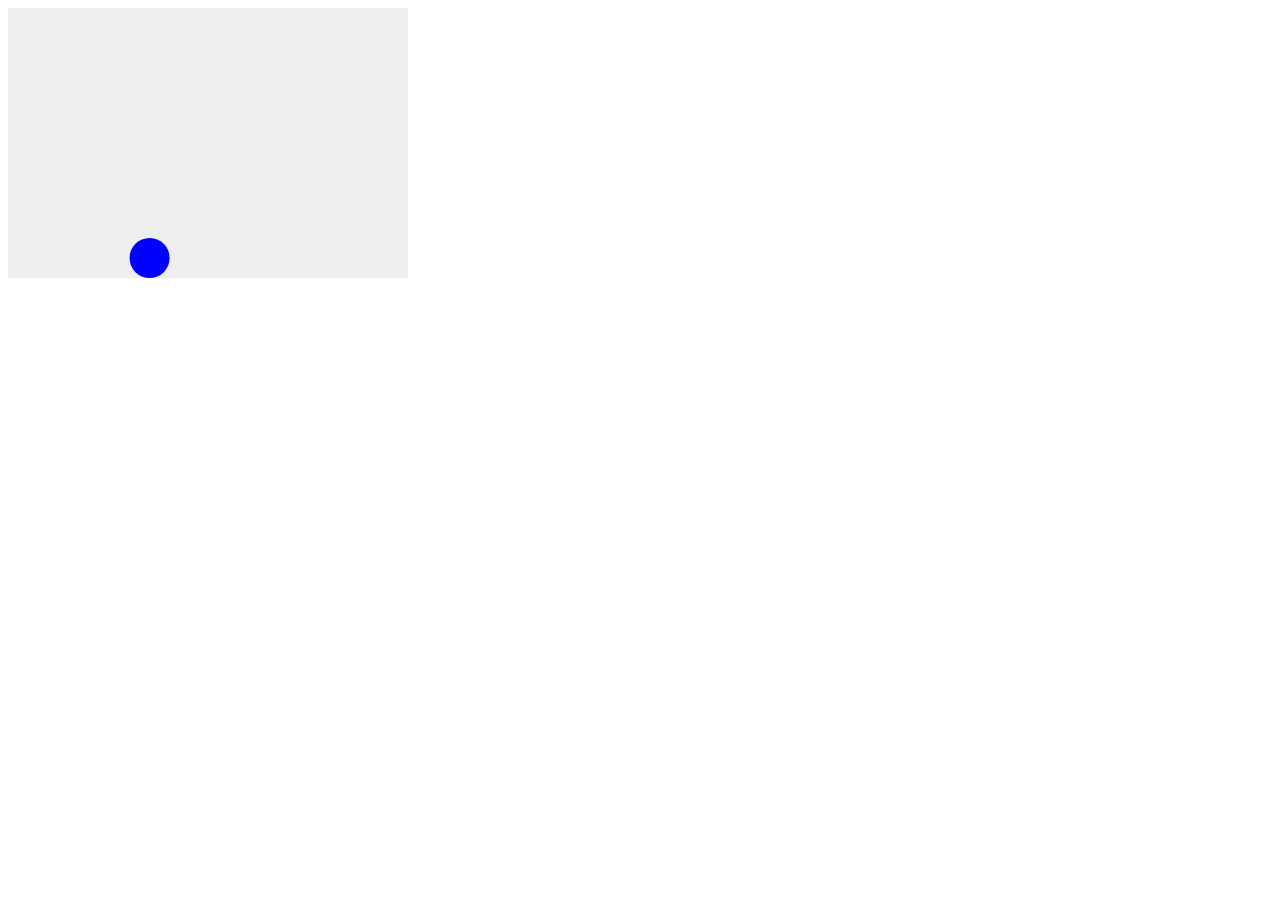
==== physics/index.html @ bfc051eb "add book about physics" ====
<!DOCTYPE html>
<html lang="en">
<head>
    <meta charset="UTF-8">
    <meta name="viewport" content="width=device-width, initial-scale=1.0">
    <meta http-equiv="X-UA-Compatible" content="ie=edge">
    <title>Physics</title>
    <style>
        canvas {
            background: #eee;
        }
    </style>
</head>
<body>
    <canvas id="canvas" width="400" height="270"></canvas>

    <script src="ball.js"></script>
    <!-- <script src="frame-example.js"></script> -->
    <script src="getTime-example.js"></script>
</body>
</html>
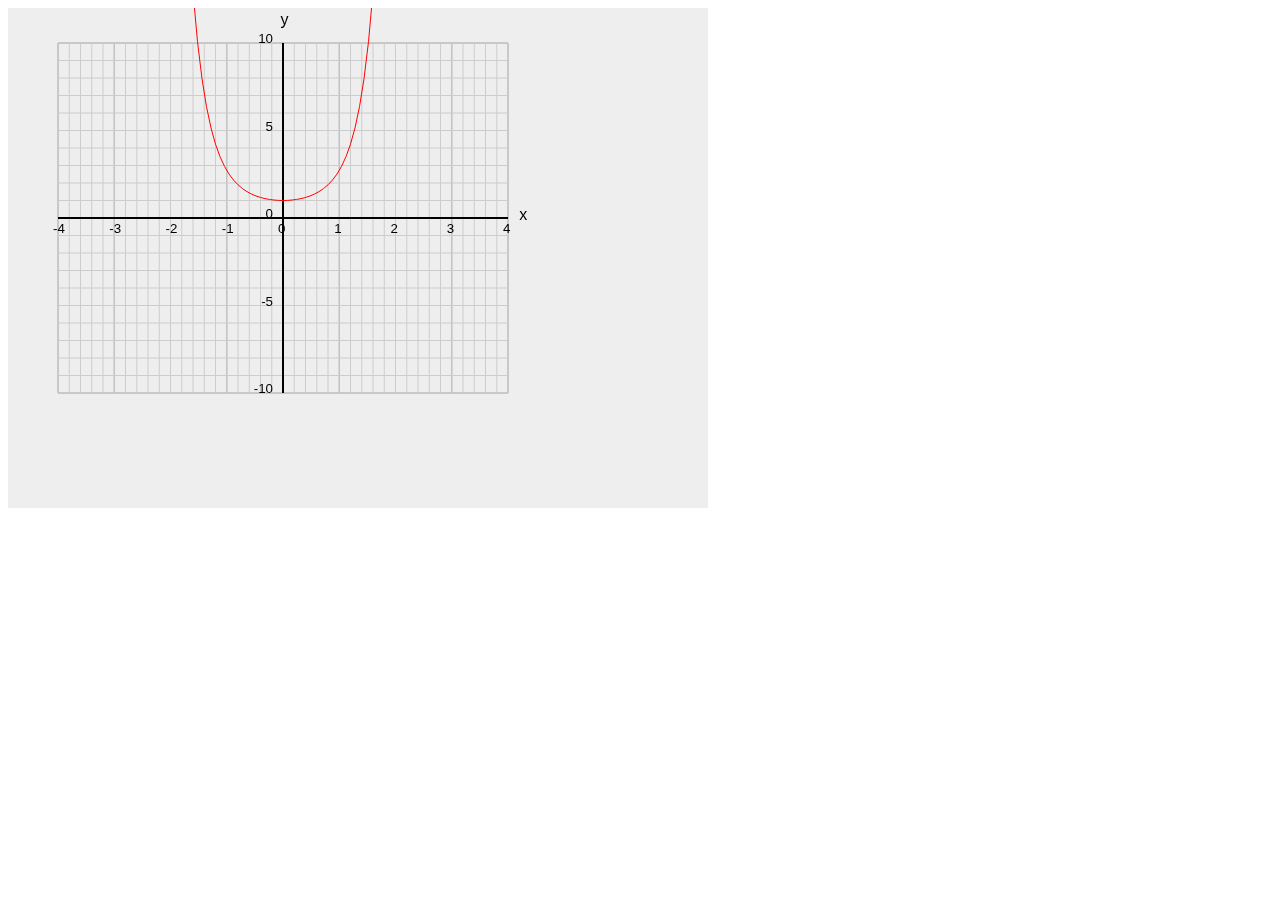
==== commit 9e71e1e0: "graphs" ====
--- a/physics/index.html
+++ b/physics/index.html
@@ -12,10 +12,12 @@
     </style>
 </head>
 <body>
-    <canvas id="canvas" width="400" height="270"></canvas>
+    <canvas id="canvas" width="700" height="500"></canvas>
 
+    <script src="graph.js"></script>
     <script src="ball.js"></script>
     <!-- <script src="frame-example.js"></script> -->
-    <script src="getTime-example.js"></script>
+    <!-- <script src="getTime-example.js"></script> -->
+    <script src="graph-functions.js"></script>
 </body>
 </html>